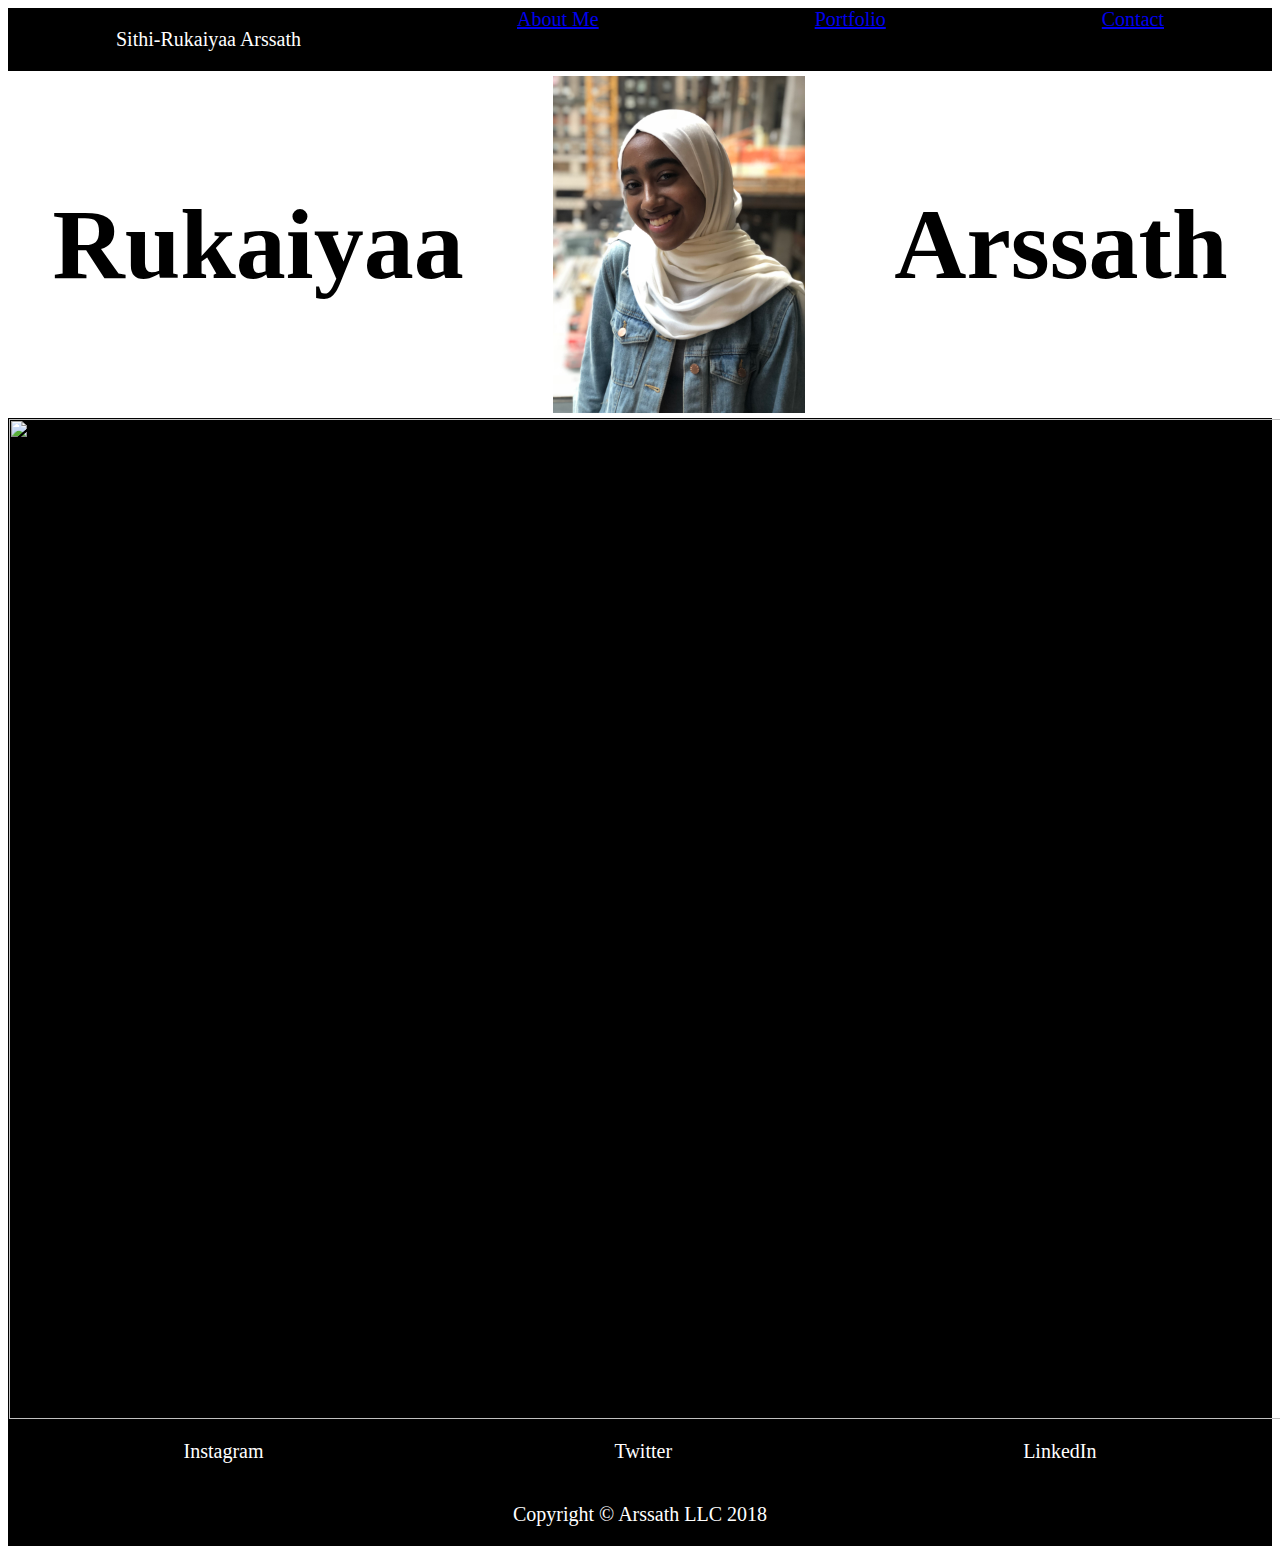
==== index.html @ 38afc013 "first draft portfolio" ====
<!DOCTYPE html>
<html>
    <head>
        <title>Portfolio</title>
        <link rel="stylesheet" href="style.css">
    </head>
    <body>
<div class="row footer">
            <p>Sithi-Rukaiyaa Arssath</p>
            <a href="About Me.html">About Me</a>
            <a href="Portfolio.html">Portfolio</a>
            <a href="Contact.html">Contact</a>
        </div>
        <div class="row mid">
            <h1>Rukaiyaa</h1>
            <img class="headshot" src="IMG_5595.jpg">
            <h1>Arssath</h1>
        </div>
        <div class="row aboutme">
            <img id="pic" src="http://macaulay.cuny.edu/eportfolios/berger2012/files/2012/04/DSC_1043.jpg">
        </div>
        <div class="row contact">
                <p>Instagram</p>
                <p>Twitter</p>
                <p>LinkedIn</p>       
        </div>
         <div class="row footer">
            <p>Copyright © Arssath LLC 2018</p>
        </div>
    </body>
</html>
---- style.css ----
.row{   

    background-color:black;
    color:white;
    font-size:20px;
    display:flex;
    justify-content:space-around;
    font-family: Lucida Console;
    
}

.headshot{
    width:20%;
   
}
.mid{
    background-color:white;
    color:black;
    align-items:center;
    font-size:50px;
    margin-top:5px;
    margin-bottom:5px;
}
.aboutme{
    border:1px solid black;   
}
#pic {
    height: 1000px;
    width: 2000px;
}
.row mid {
    font-family: serif;
}
.headshot {
    
}
}
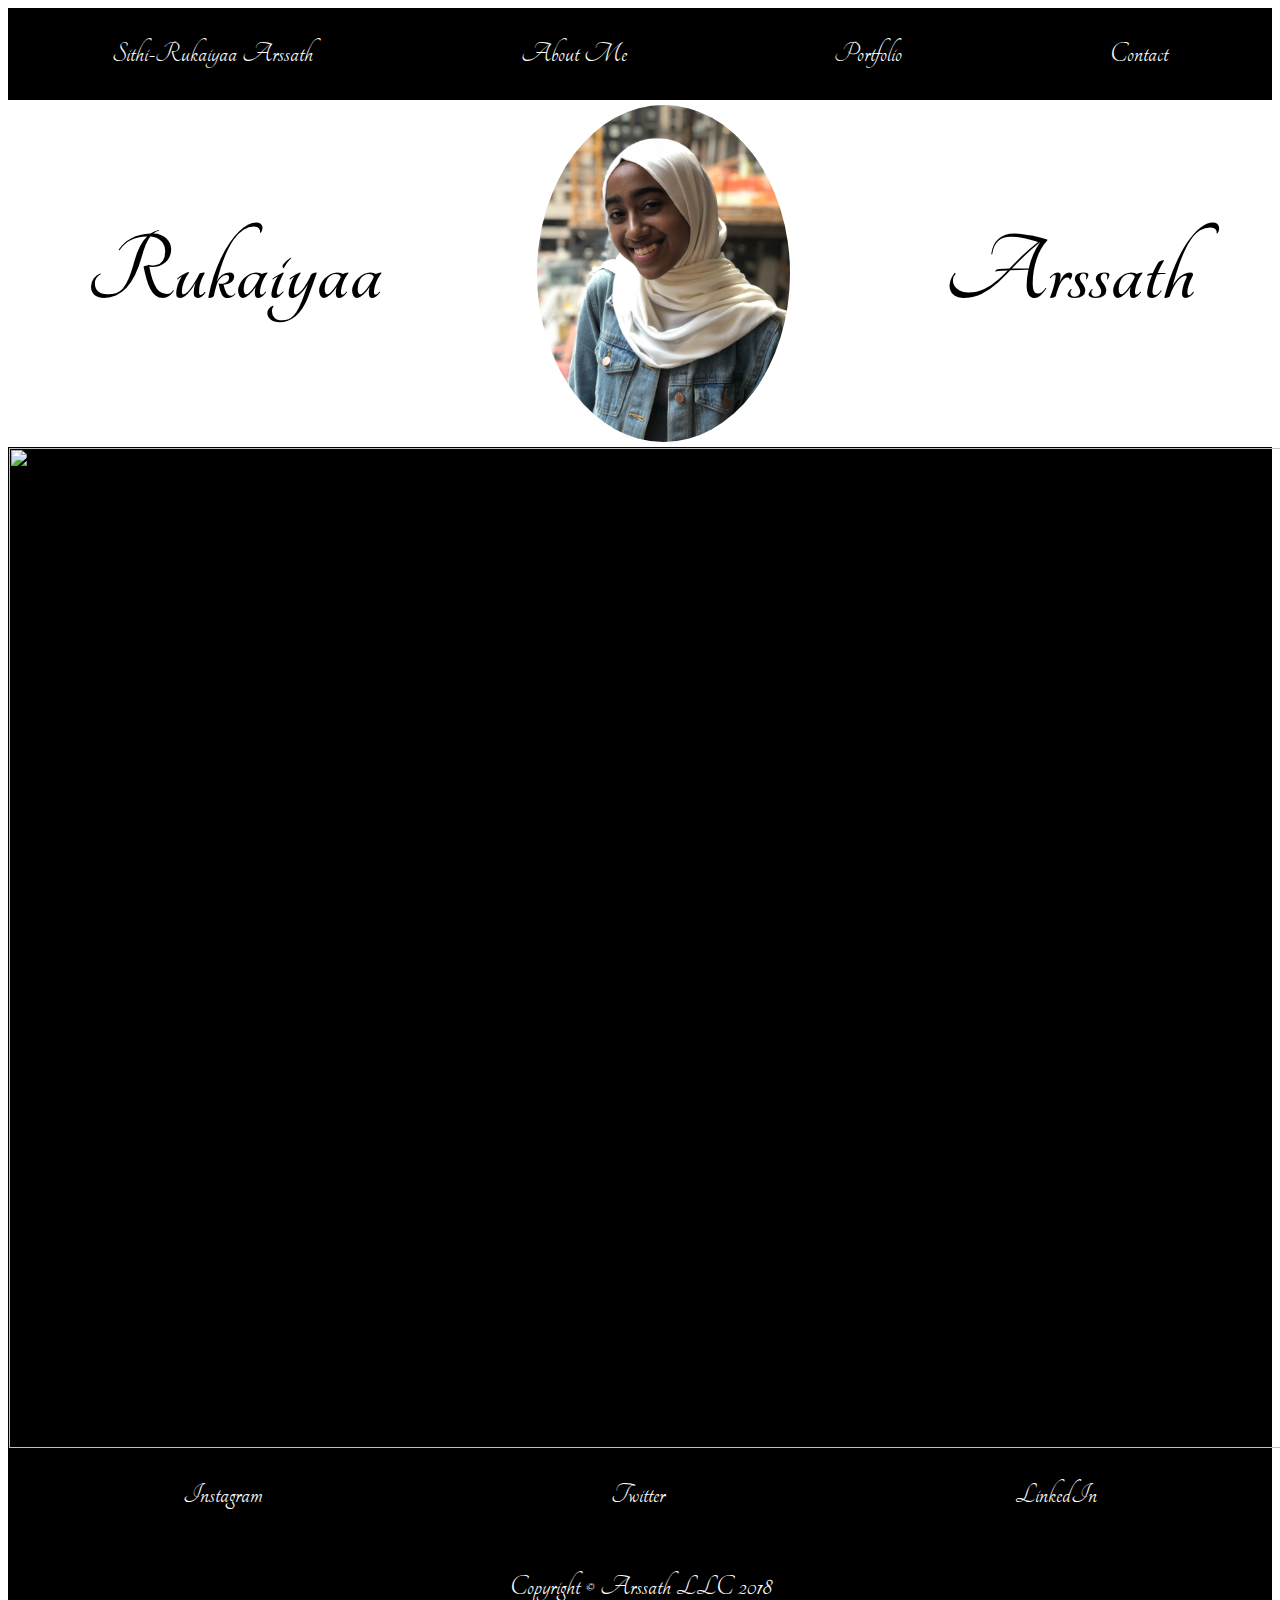
==== commit 489f5dcd: "final draft" ====
--- a/index.html
+++ b/index.html
@@ -3,13 +3,15 @@
     <head>
         <title>Portfolio</title>
         <link rel="stylesheet" href="style.css">
+        <link rel="stylesheet"
+          href="https://fonts.googleapis.com/css?family=Tangerine">
     </head>
     <body>
 <div class="row footer">
             <p>Sithi-Rukaiyaa Arssath</p>
-            <a href="About Me.html">About Me</a>
-            <a href="Portfolio.html">Portfolio</a>
-            <a href="Contact.html">Contact</a>
+            <p class="border"><a href="About Me.html">About Me</a></p>
+           <p class="border"><a href="Portfolio.html">Portfolio</a></p>
+            <p class="border"><a href="Contact.html">Contact</a></p>
         </div>
         <div class="row mid">
             <h1>Rukaiyaa</h1>
--- a/style.css
+++ b/style.css
@@ -2,16 +2,19 @@
 
     background-color:black;
     color:white;
-    font-size:20px;
+    font-size:30px;
     display:flex;
     justify-content:space-around;
-    font-family: Lucida Console;
-    
+    font-family: tangerine;
+}
+a {
+    color: white;
+    text-decoration: none;
 }
 
 .headshot{
     width:20%;
-   
+    border-radius: 50%;
 }
 .mid{
     background-color:white;
@@ -31,7 +34,6 @@
 .row mid {
     font-family: serif;
 }
-.headshot {
-    
-}
+.portfolio {
+    background-image: url("https://shungphotography.files.wordpress.com/2017/06/dsc_3757s.jpg?w=800");
 }